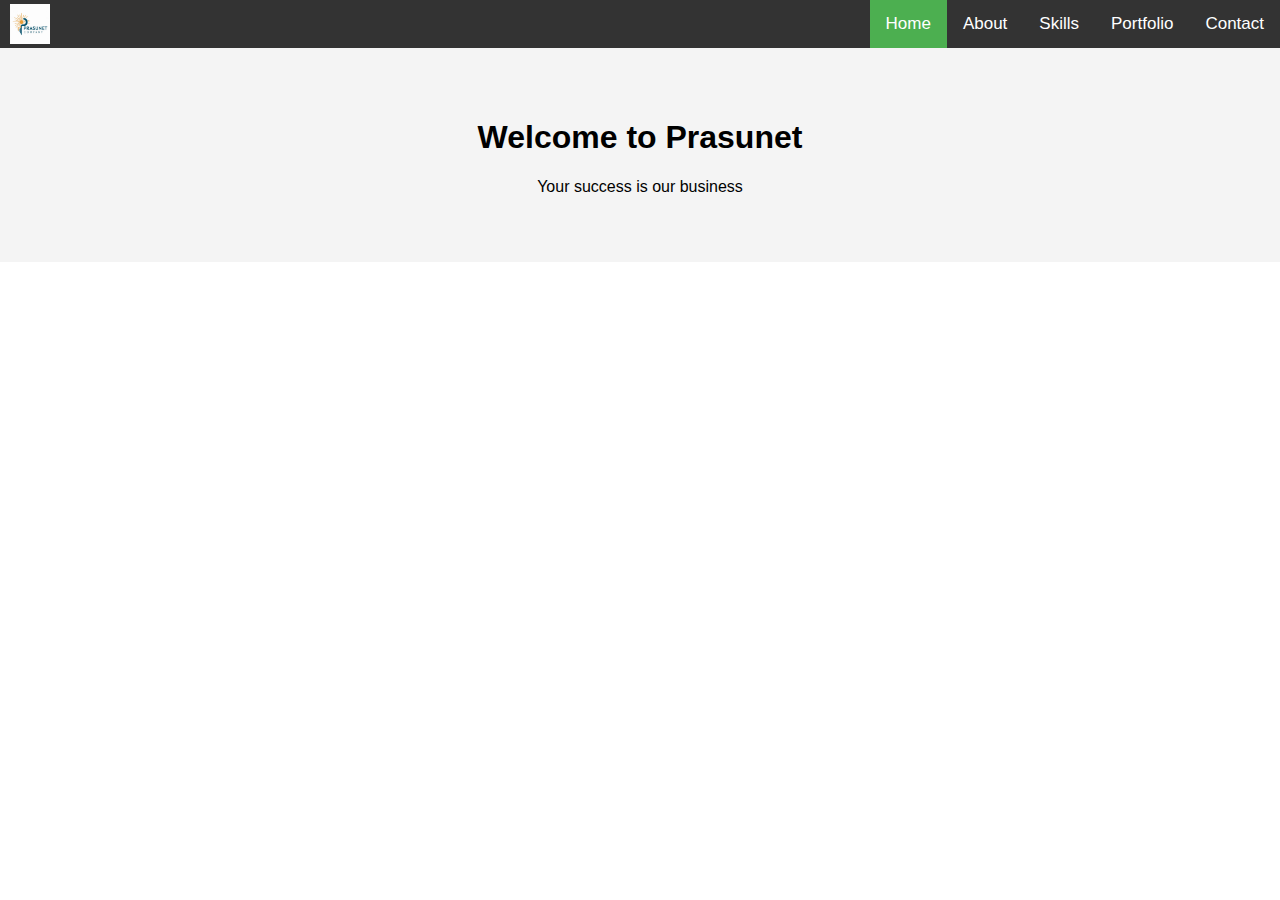
==== TAKS-1/index.html @ f9b5269a "Add files via upload" ====
<!DOCTYPE html>
<html lang="en">
<head>
    <meta charset="UTF-8">
    <meta name="viewport" content="width=device-width, initial-scale=1.0">
    <link rel="stylesheet" href="https://cdnjs.cloudflare.com/ajax/libs/font-awesome/4.7.0/css/font-awesome.min.css">
    <link rel="stylesheet" href="styles.css">
    <title>Prasunet Home Page</title>
</head>
<body>

<div class="topnav" id="myTopnav">
    <img src="logo.jpg" alt="Prasunet Logo" class="logo">
    <a href="index.html" class="active">Home</a>
    <a href="about.html">About</a>
    <a href="skills.html">Skills</a>
    <a href="portfolio.html">Portfolio</a>
    <a href="contact.html">Contact</a>
    <a href="javascript:void(0);" class="icon" onclick="myFunction()">
        <i class="fa fa-bars"></i>
    </a>
</div>

<div class="header">
    <h1>Welcome to Prasunet</h1>
    <p>Your success is our business</p>
</div>


       
         
            

<script src="scripts.js"></script>

</body>
</html>
---- TAKS-1/styles.css ----
body {
    font-family: Arial, sans-serif;
    margin: 0;
    padding: 0;
    box-sizing: border-box;
}

.topnav {
    overflow: hidden;
    background-color: #333;
    display: flex;
    align-items: center;
    justify-content: flex-end; /* Align items to the right */
}

.topnav .logo {
    height: 40px;
    margin-right: auto; /* Keep the logo on the left */
    margin-left: 10px; /* Add margin to the right of the logo */
}

.topnav a {
    display: block;
    color: white;
    text-align: center;
    padding: 14px 16px;
    text-decoration: none;
    font-size: 17px;
}

.topnav a:hover {
    background-color: #ddd;
    color: black;
}

.topnav a.active {
    background-color: #4CAF50;
    color: white;
}

.topnav .icon {
    display: none;
}

.header {
    text-align: center;
    padding: 50px 20px;
    background: #f4f4f4;
}

.container {
    padding: 20px;
}

.section {
    margin-bottom: 40px;
}

.section h2 {
    border-bottom: 2px solid #333;
    padding-bottom: 10px;
}

.services, .team {
    display: flex;
    flex-wrap: wrap;
    justify-content: space-between;
}

.service, .member {
    background-color: #f4f4f4;
    padding: 20px;
    margin: 10px;
    flex: 1 1 calc(33% - 20px);
    box-shadow: 0 0 10px rgba(0, 0, 0, 0.1);
}

@media screen and (max-width: 600px) {
    .topnav a:not(:first-child), .topnav .icon {
        display: none;
    }
    .topnav.responsive {
        position: relative;
    }
    .topnav.responsive .icon {
        position: absolute;
        right: 0;
        top: 0;
    }
    .topnav.responsive a {
        float: none;
        display: block;
        text-align: left; /* Keep text aligned to the left in responsive mode */
    }
}
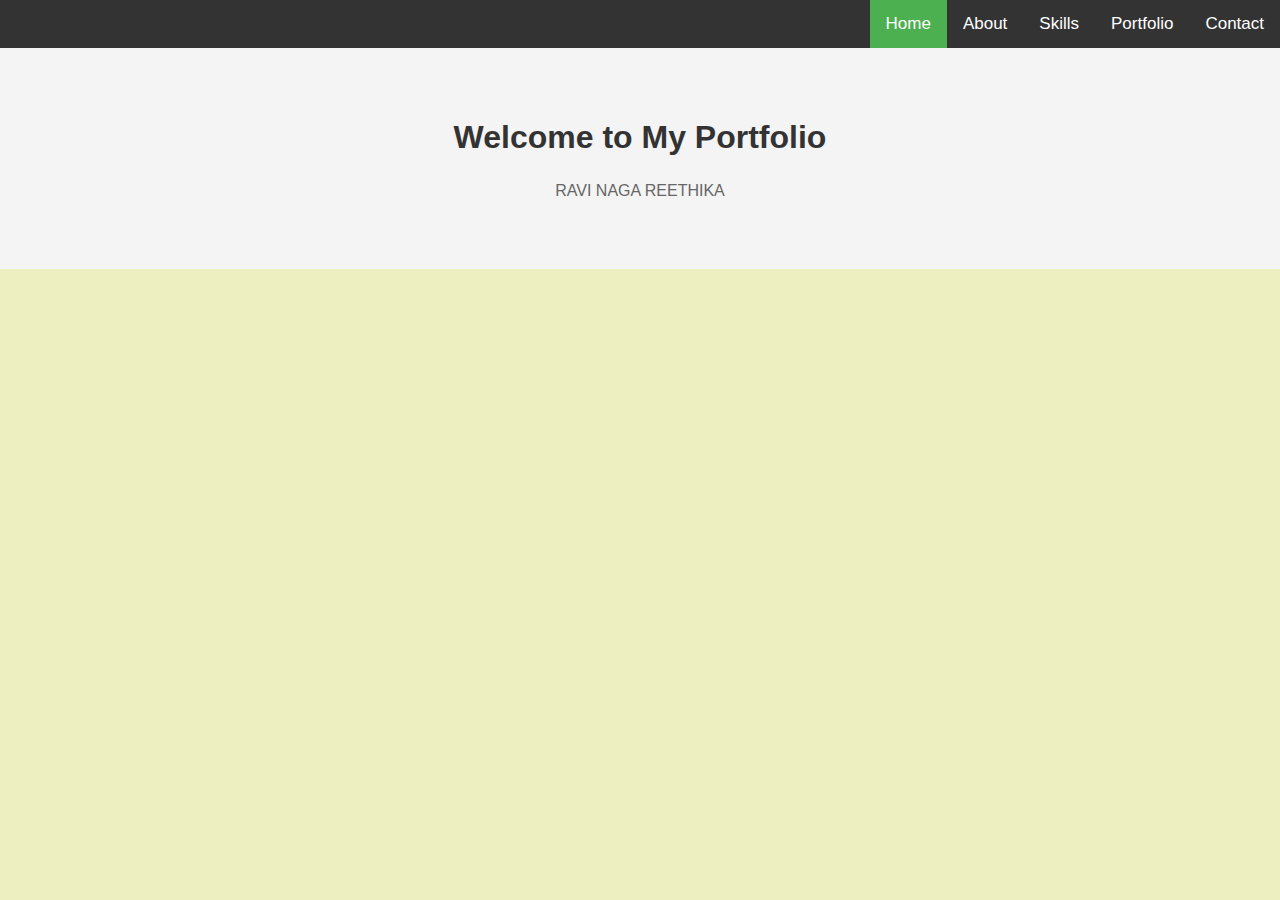
==== commit 405155e6: "Update index.html" ====
--- a/TAKS-1/index.html
+++ b/TAKS-1/index.html
@@ -5,12 +5,62 @@
     <meta name="viewport" content="width=device-width, initial-scale=1.0">
     <link rel="stylesheet" href="https://cdnjs.cloudflare.com/ajax/libs/font-awesome/4.7.0/css/font-awesome.min.css">
     <link rel="stylesheet" href="styles.css">
-    <title>Prasunet Home Page</title>
+    <style>
+        /* Additional styles specific to this page if needed */
+        body {
+            font-family: Arial, sans-serif;
+            margin: 0;
+            padding: 0;
+            box-sizing: border-box;
+            background-color: #eeefc0;
+        }
+        .container {
+            max-width: 800px;
+            margin: 0 auto;
+            padding: 20px;
+            background-color: #e7eda0;
+            box-shadow: 0 0 10px rgba(0, 0, 0, 0.1);
+            border-radius: 8px;
+            margin-top: 20px;
+        }
+        h1, h2 {
+            text-align: center;
+            color: #333;
+        }
+        p {
+            line-height: 1.6;
+            color: #666;
+        }
+        .team-member {
+            display: flex;
+            align-items: center;
+            margin-bottom: 20px;
+        }
+        .team-member img {
+            width: 100px;
+            height: 100px;
+            border-radius: 50%;
+            margin-right: 20px;
+        }
+        .team-member .info {
+            flex: 1;
+        }
+        .team-member h3 {
+            margin: 0;
+            color: #333;
+        }
+        .team-member p {
+            margin: 5px 0;
+            color: #666;
+        }
+    </style>
+    
+    <title>Welcome to My profile</title>
 </head>
 <body>
 
 <div class="topnav" id="myTopnav">
-    <img src="logo.jpg" alt="Prasunet Logo" class="logo">
+    
     <a href="index.html" class="active">Home</a>
     <a href="about.html">About</a>
     <a href="skills.html">Skills</a>
@@ -22,14 +72,9 @@
 </div>
 
 <div class="header">
-    <h1>Welcome to Prasunet</h1>
-    <p>Your success is our business</p>
+    <h1>Welcome to  My Portfolio</h1>
+    <p>RAVI NAGA REETHIKA</p>
 </div>
-
-
-       
-         
-            
 
 <script src="scripts.js"></script>
 
